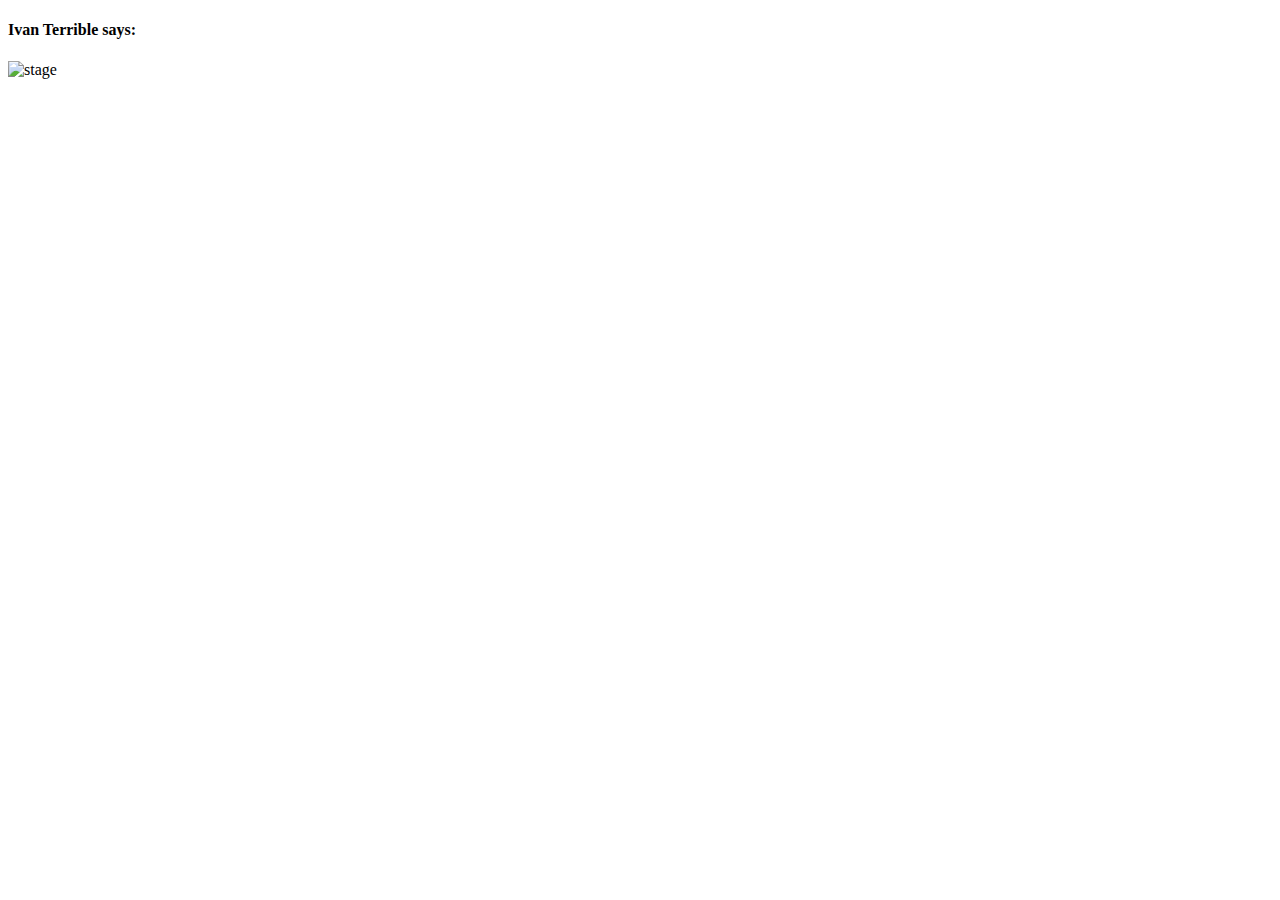
==== pages/page2.html @ f759fd61 "Add files via upload" ====
<!DOCTYPE html>
<html lang="en">
  <head>
    <meta charset="UTF-8" />
    <meta name="viewport" content="width=device-width, initial-scale=1.0" />
    <title>Document</title>
  </head>
  <body>
    <h4>Ivan Terrible says:</h4>
    <img src="" alt="stage" />
  </body>
</html>
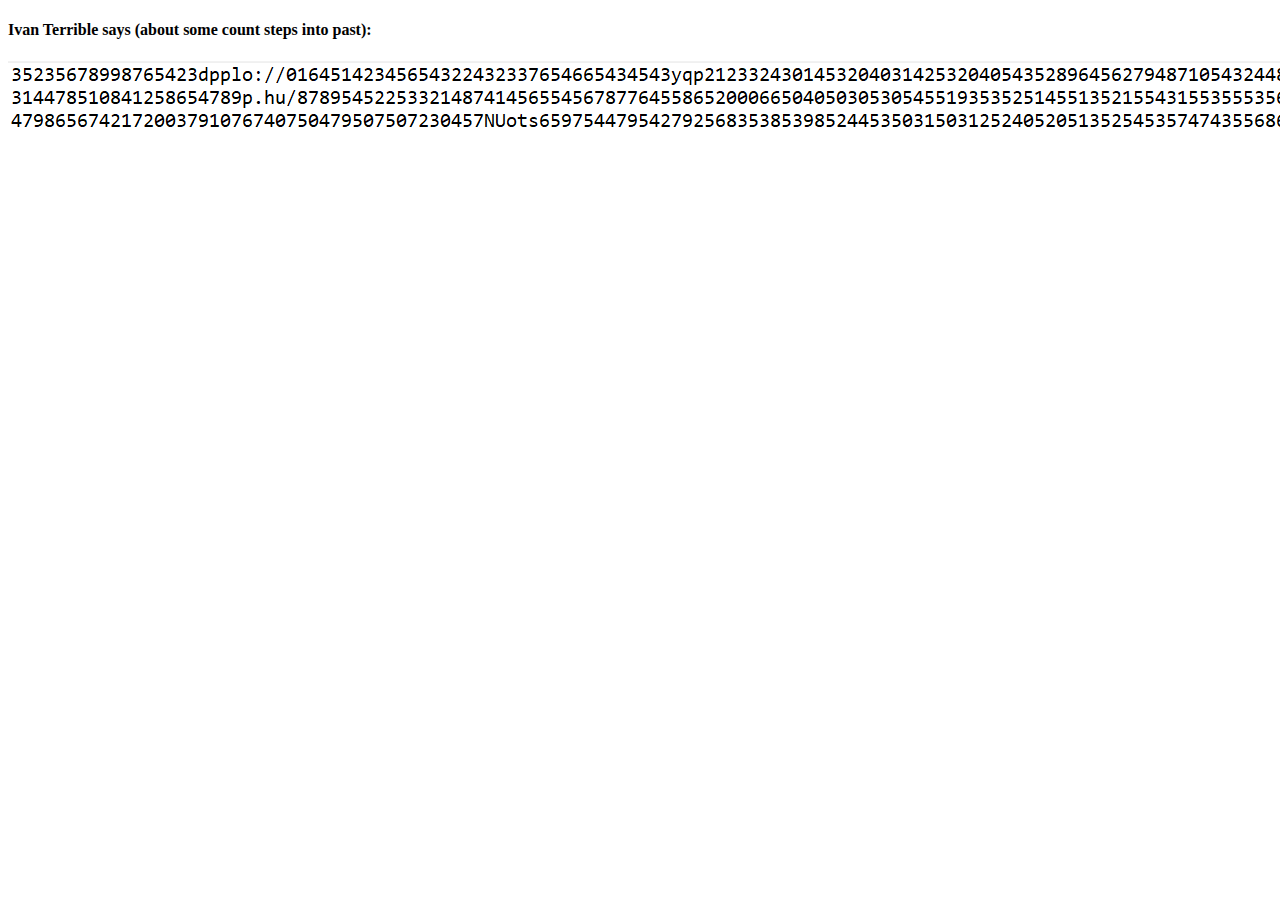
==== commit cea04255: "Update page2.html" ====
--- a/pages/page2.html
+++ b/pages/page2.html
@@ -6,7 +6,7 @@
     <title>Document</title>
   </head>
   <body>
-    <h4>Ivan Terrible says:</h4>
-    <img src="" alt="stage" />
+    <h4>Ivan Terrible says (about some count steps into past):</h4>
+    <img src="t.png" alt="stage" />
   </body>
 </html>
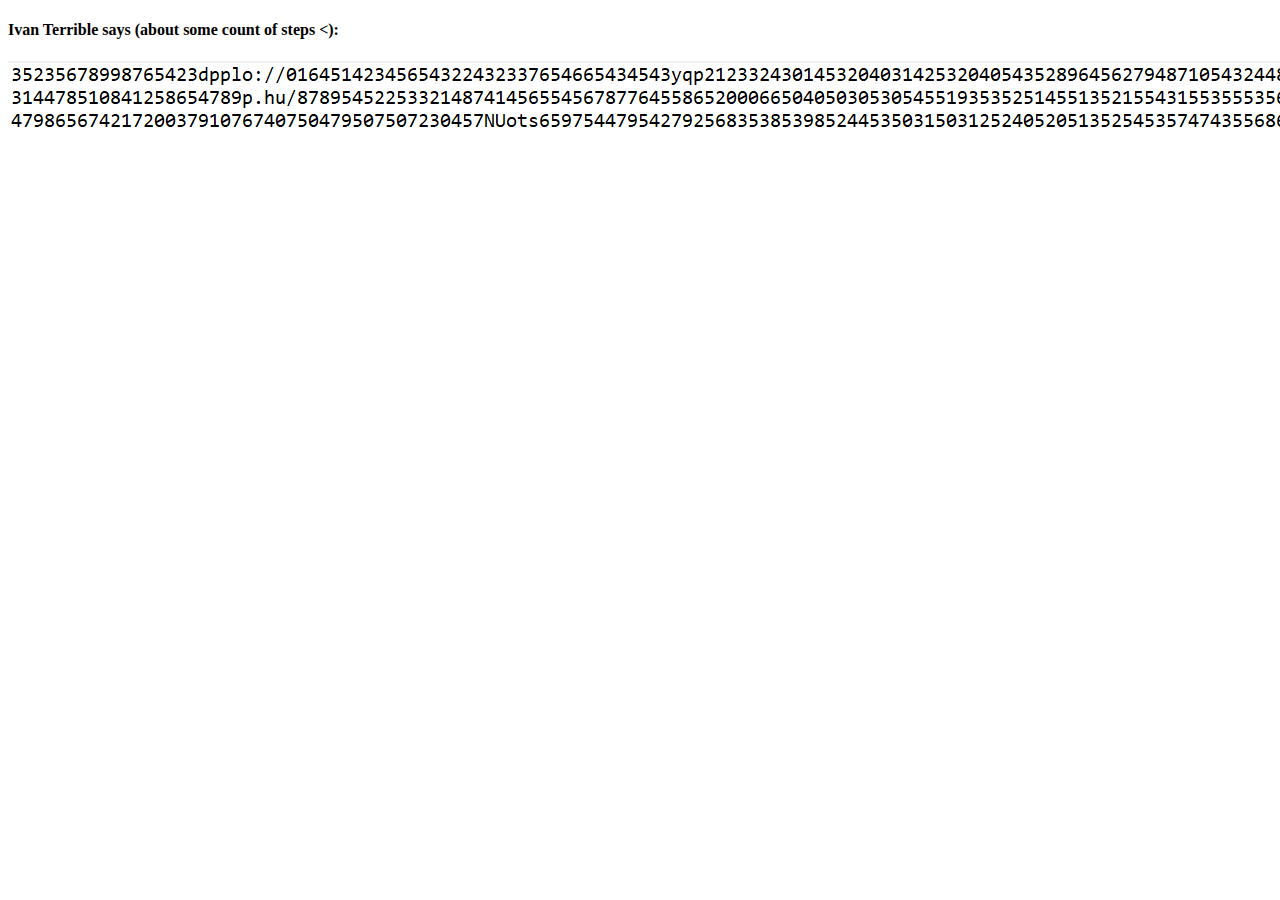
==== commit 9e4f4207: "Update page2.html" ====
--- a/pages/page2.html
+++ b/pages/page2.html
@@ -6,7 +6,7 @@
     <title>Document</title>
   </head>
   <body>
-    <h4>Ivan Terrible says (about some count steps into past):</h4>
+    <h4>Ivan Terrible says (about some count of steps <):</h4>
     <img src="t.png" alt="stage" />
   </body>
 </html>
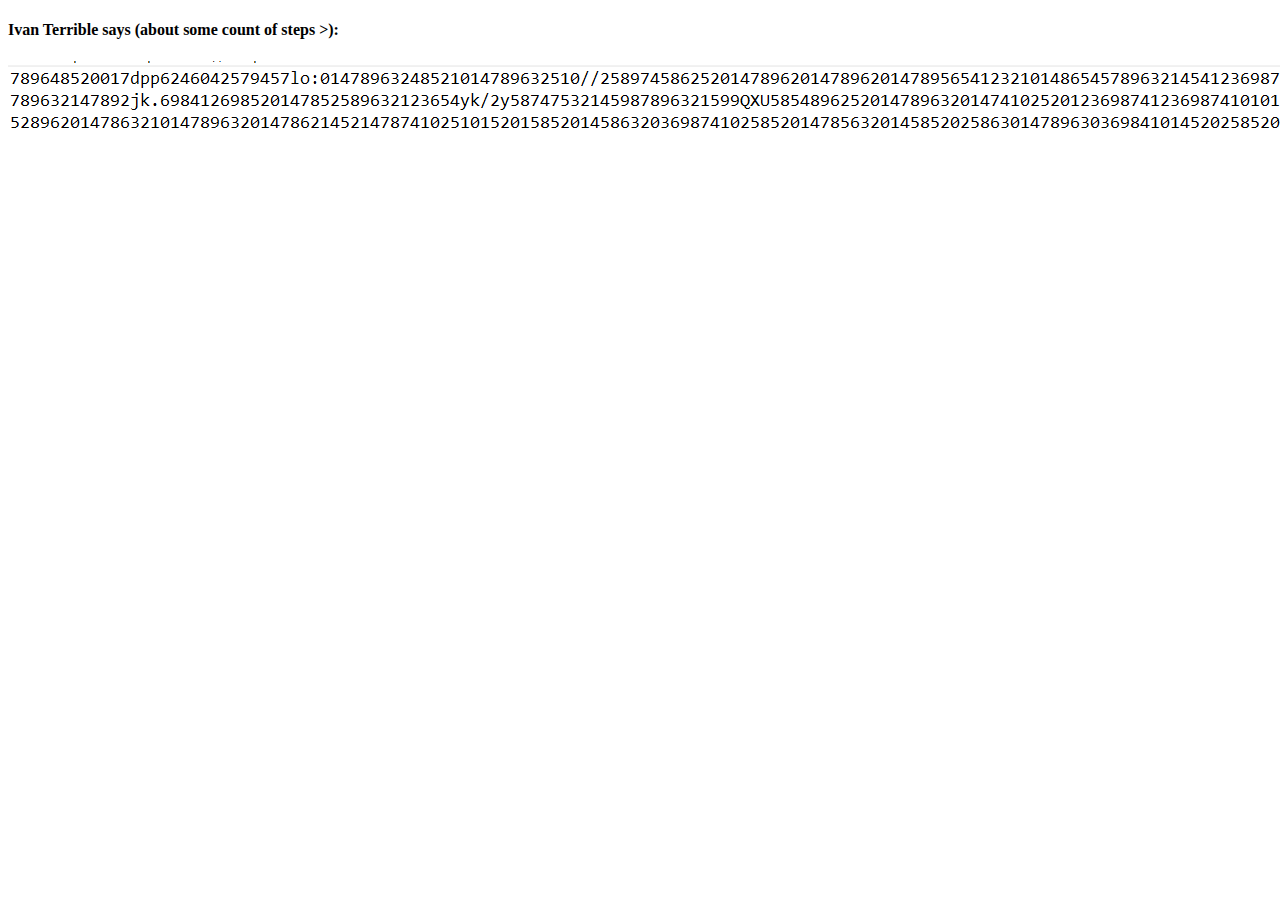
==== commit 3e862673: "Update page2.html" ====
--- a/pages/page2.html
+++ b/pages/page2.html
@@ -6,7 +6,7 @@
     <title>Document</title>
   </head>
   <body>
-    <h4>Ivan Terrible says (about some count of steps <):</h4>
+    <h4>Ivan Terrible says (about some count of steps >):</h4>
     <img src="t.png" alt="stage" />
   </body>
 </html>
